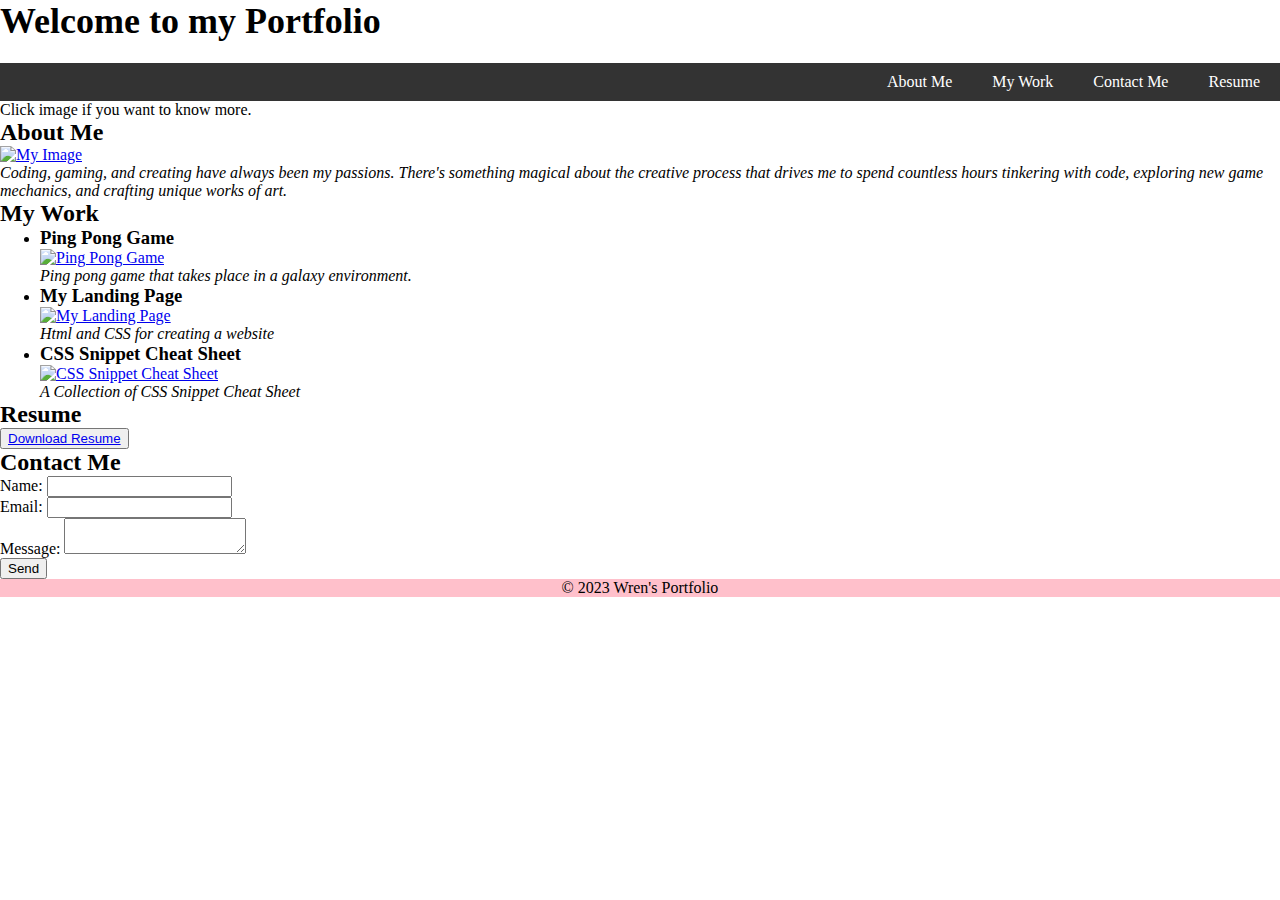
==== index.html @ d51deb1f "update contact me" ====
<!DOCTYPE html>
<html>
<head>
	<title>My Portfolio</title>
	<meta charset="UTF-8">
	<meta name="viewport" content="width=device-width, initial-scale=1.0">
	<link rel="stylesheet" href="assets/style.css">
</head>
<body>
	<header>
		<h1>Welcome to my Portfolio</h1>
	</header>

	<nav>
		<ul>
			<li><a href="#about-me">About Me</a></li>
			<li><a href="#my-work">My Work</a></li>
			<li><a href="#contact-me">Contact Me</a></li>
      		<li><a href="#resume">Resume</a></li>
		</ul>
	</nav>

	<main>
		<p>Click image if you want to know more.</p>
		<section id="about-me">
			<h2>About Me</h2>
			<a href="aboutme.html" target="_blank">
				<img src="./assets/images/IMG_0946.PNG" alt="My Image" width="300" height="200">
			  </a>
			<p> <em>Coding, gaming, and creating have always been my passions. There's something magical about the creative process that drives me to spend countless hours tinkering with code, exploring new game mechanics, and crafting unique works of art.</em></p> 
	  
		</section> <!-- add closing tag for section -->

		<section id="my-work">
			<h2>My Work</h2>
			<ul>
				<li>
					<h3>Ping Pong Game</h3>
					<a href="pinponggame.html" target="_blank">
						<img src="./assets/images/project1.png" alt="Ping Pong Game" width="300" height="200">
					  </a>
					<p><em> Ping pong game that takes place in a galaxy environment.</em></p>
				</li>
				<li>
					<h3>My Landing Page</h3>
					<a href="mylandingpage.html" target="_blank">
						<img src="./assets/images/project2.png" alt="My Landing Page" width= "300" height="200">
					  </a>
					<p><em>Html and CSS for creating a website</em></p>
				</li>
				<li>
					<h3>CSS Snippet Cheat Sheet</h3>
					<a href="css-file.html" target="_blank">
						<img src="./assets/images/project3.png" alt="CSS Snippet Cheat Sheet" width= "300" height="200">
					  </a>
					<p><em>A Collection of CSS Snippet Cheat Sheet</em></p>
				</li>
			</ul>
		</section>
		
		<section id="resume">
			<h2>Resume</h2>
			<button><a href="resume.html" target="_blank">Download Resume</a></button>
		</section>		
		
		<section id="contact-me">
			<h2>Contact Me</h2>
			<form action="mailto:zennguyen2511@gmail.com" method="post" enctype="text/plain">
				<label for="name">Name:</label>
				<input type="text" id="name" name="name" required><br>
		
				<label for="email">Email:</label>
				<input type="email" id="email" name="email" required><br>
		
				<label for="message">Message:</label>
				<textarea id="message" name="message" required></textarea><br>
		
				<input type="submit" value="Send">
			</form>
		</section>
		
	</main>

	<footer>
		<p>&copy; 2023 Wren's Portfolio</p>
	</footer>
</body>
---- assets/style.css ----
*{
  margin: auto;
}
h1 {
  font-size: 36px;
  font-weight: bold;
  line-height: 1.2;
  margin-bottom: 20px;
}
nav {
  background-color: #333;
  color: #fff;
  display: flex;
  justify-content: flex-end;
}
.nav-list {
  list-style-type: none; 
}

.nav-list li {
  position: relative; 
}

.nav-list li:before {
  content: "\2022"; 
  position: absolute; 
  left: -1.5em; 
}

nav ul {
  list-style: none;
  margin: 0;
  padding: 0;
  display: flex;
}

nav li {
  margin: 0 10px;
}

nav a {
  color: #fff;
  text-decoration: none;
  padding: 10px;
  display: block;
  transition: all 0.3s ease-in-out;
}

nav a:hover {
  background-color: #fff;
  color: #333;
}

section h2 {
  text-align: center;
}

/* Media queries for responsive web design */
@media screen and (min-width: 576px ){
  section h2 {
    text-align: start;
  }
  
  footer {
      background-color: pink;
      text-align: center;
  }
}
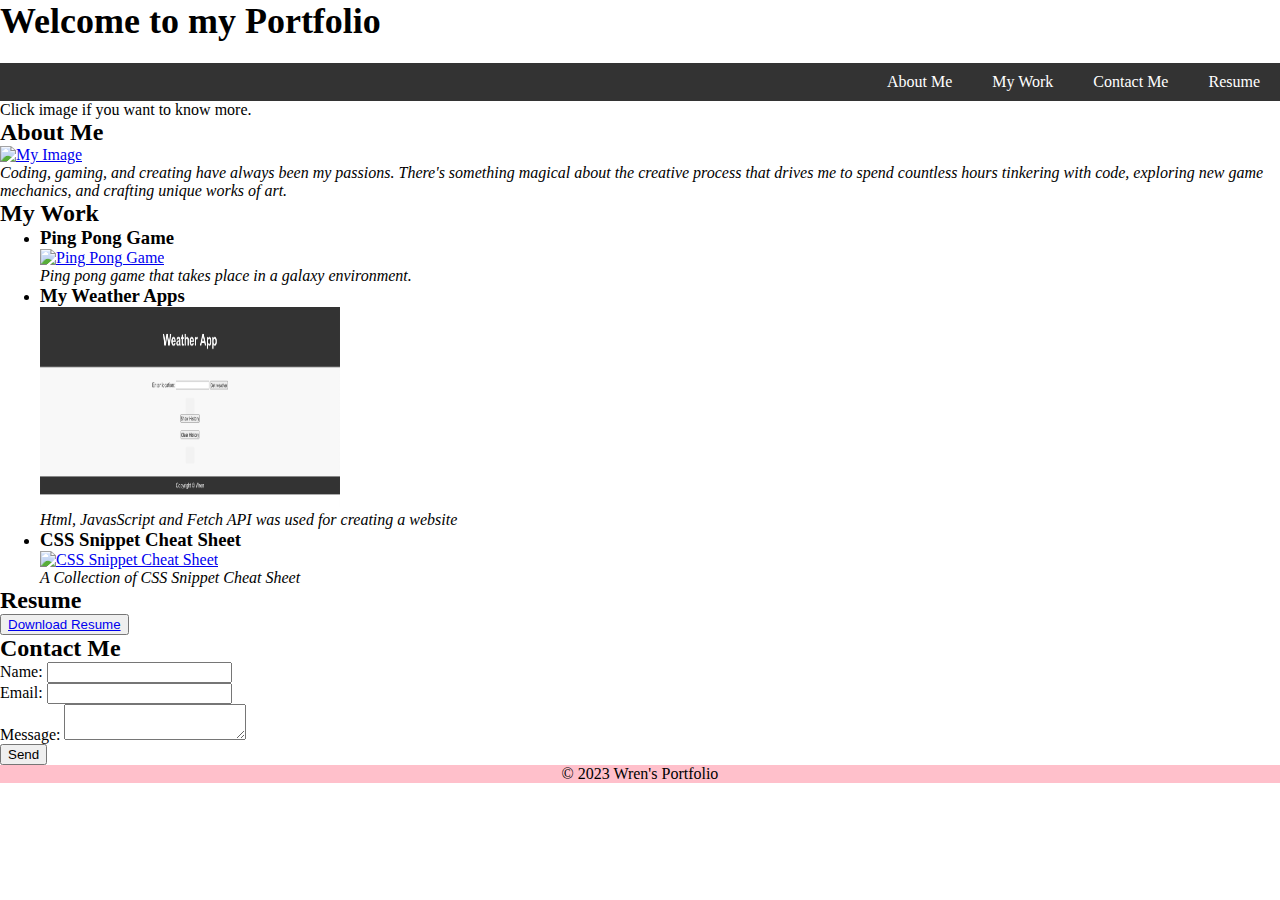
==== commit 6bb61ae6: "changing project2" ====
--- a/index.html
+++ b/index.html
@@ -42,11 +42,11 @@
 					<p><em> Ping pong game that takes place in a galaxy environment.</em></p>
 				</li>
 				<li>
-					<h3>My Landing Page</h3>
-					<a href="mylandingpage.html" target="_blank">
-						<img src="./assets/images/project2.png" alt="My Landing Page" width= "300" height="200">
+					<h3>My Weather Apps</h3>
+					<a href="getweather.html" target="_blank">
+						<img src="./assets/images/project2.png" alt="My getting weather page" width= "300" height="200">
 					  </a>
-					<p><em>Html and CSS for creating a website</em></p>
+					<p><em>Html, JavasScript and Fetch API was used for creating a website</em></p>
 				</li>
 				<li>
 					<h3>CSS Snippet Cheat Sheet</h3>
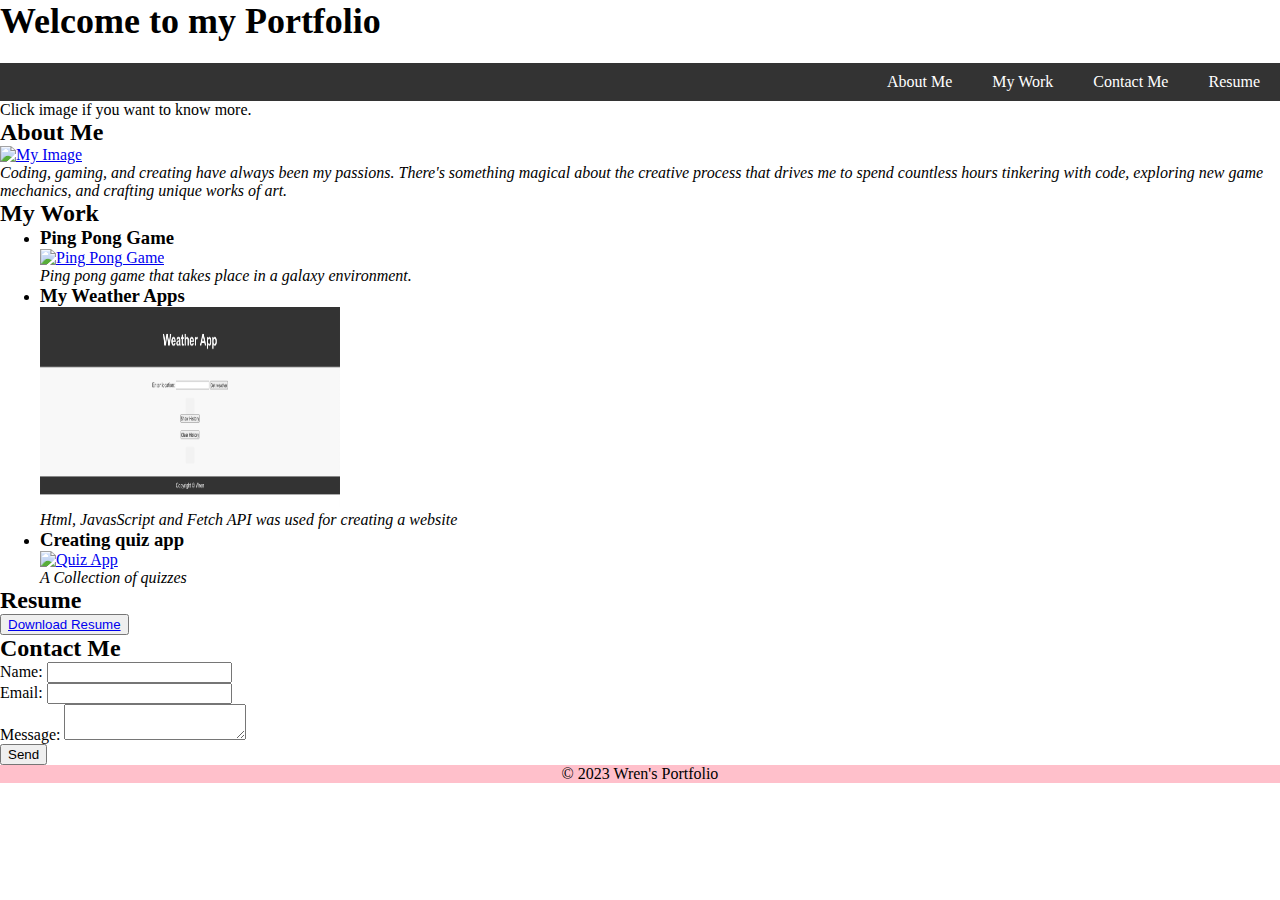
==== commit 06ab4eaa: "update picture" ====
--- a/index.html
+++ b/index.html
@@ -25,7 +25,7 @@
 		<section id="about-me">
 			<h2>About Me</h2>
 			<a href="aboutme.html" target="_blank">
-				<img src="./assets/images/IMG_0946.PNG" alt="My Image" width="300" height="200">
+				<img src="./assets/images/IMG_0946.PNG" alt="My Image" width="300" height="300">
 			  </a>
 			<p> <em>Coding, gaming, and creating have always been my passions. There's something magical about the creative process that drives me to spend countless hours tinkering with code, exploring new game mechanics, and crafting unique works of art.</em></p> 
 	  
@@ -49,11 +49,11 @@
 					<p><em>Html, JavasScript and Fetch API was used for creating a website</em></p>
 				</li>
 				<li>
-					<h3>CSS Snippet Cheat Sheet</h3>
-					<a href="css-file.html" target="_blank">
-						<img src="./assets/images/project3.png" alt="CSS Snippet Cheat Sheet" width= "300" height="200">
+					<h3>Creating quiz app</h3>
+					<a href="quizapp.html" target="_blank">
+						<img src="./assets/images/project3.png" alt="Quiz App" width= "300" height="200">
 					  </a>
-					<p><em>A Collection of CSS Snippet Cheat Sheet</em></p>
+					<p><em>A Collection of quizzes</em></p>
 				</li>
 			</ul>
 		</section>
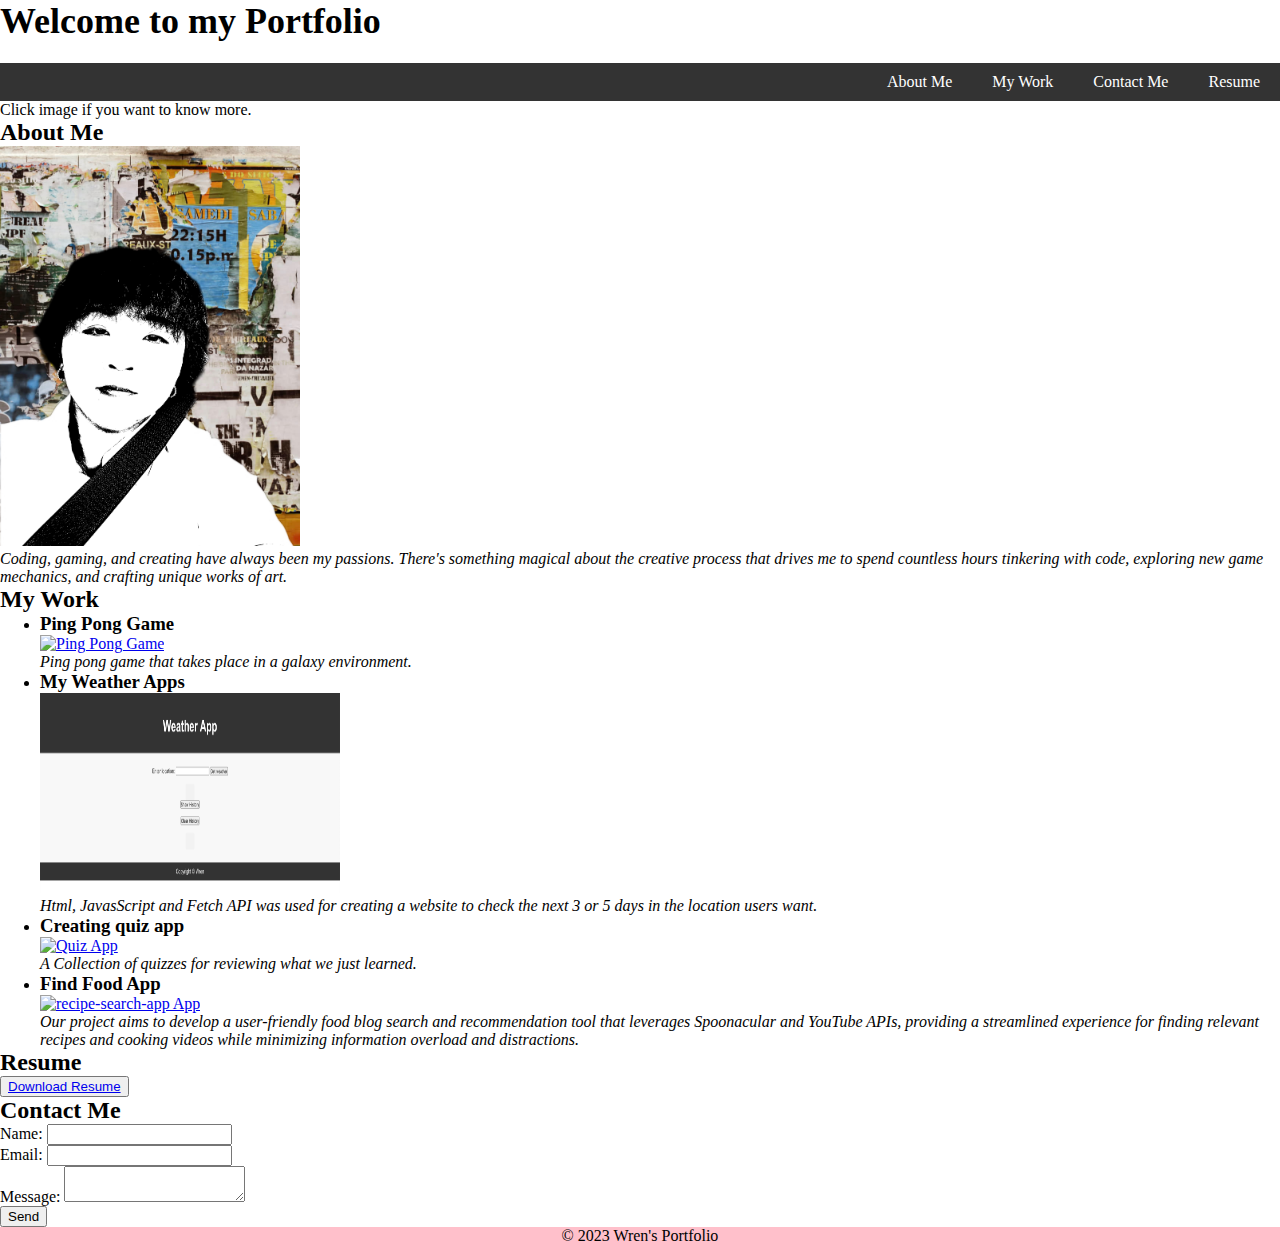
==== commit 23fa77a5: "project 4 added" ====
--- a/index.html
+++ b/index.html
@@ -24,8 +24,8 @@
 		<p>Click image if you want to know more.</p>
 		<section id="about-me">
 			<h2>About Me</h2>
-			<a href="aboutme.html" target="_blank">
-				<img src="./assets/images/IMG_0946.PNG" alt="My Image" width="300" height="300">
+			<a href="./contact/aboutme.html" target="_blank">
+				<img src="./assets/images/photo-output.JPG" alt="My Image" width="300" height="400">
 			  </a>
 			<p> <em>Coding, gaming, and creating have always been my passions. There's something magical about the creative process that drives me to spend countless hours tinkering with code, exploring new game mechanics, and crafting unique works of art.</em></p> 
 	  
@@ -36,31 +36,38 @@
 			<ul>
 				<li>
 					<h3>Ping Pong Game</h3>
-					<a href="pinponggame.html" target="_blank">
+					<a href="./project/pinponggame.html" target="_blank">
 						<img src="./assets/images/project1.png" alt="Ping Pong Game" width="300" height="200">
 					  </a>
 					<p><em> Ping pong game that takes place in a galaxy environment.</em></p>
 				</li>
 				<li>
 					<h3>My Weather Apps</h3>
-					<a href="getweather.html" target="_blank">
+					<a href="./project/getweather.html" target="_blank">
 						<img src="./assets/images/project2.png" alt="My getting weather page" width= "300" height="200">
 					  </a>
-					<p><em>Html, JavasScript and Fetch API was used for creating a website</em></p>
+					<p><em>Html, JavasScript and Fetch API was used for creating a website to check the next 3 or 5 days in the location users want.</em></p>
 				</li>
 				<li>
 					<h3>Creating quiz app</h3>
-					<a href="quizapp.html" target="_blank">
+					<a href="./project/quizapp.html" target="_blank">
 						<img src="./assets/images/project3.png" alt="Quiz App" width= "300" height="200">
 					  </a>
-					<p><em>A Collection of quizzes</em></p>
+					<p><em>A Collection of quizzes for reviewing what we just learned.</em></p>
+				</li>
+				<li>
+					<h3>Find Food App</h3>
+					<a href="./project/recipe.html" target="_blank">
+						<img src="./assets/images/project4.png" alt="recipe-search-app App" width= "300" height="200">
+					  </a>
+					<p><em>Our project aims to develop a user-friendly food blog search and recommendation tool that leverages Spoonacular and YouTube APIs, providing a streamlined experience for finding relevant recipes and cooking videos while minimizing information overload and distractions.</em></p>
 				</li>
 			</ul>
 		</section>
 		
 		<section id="resume">
 			<h2>Resume</h2>
-			<button><a href="resume.html" target="_blank">Download Resume</a></button>
+			<button><a href="./contact/resume.html" target="_blank">Download Resume</a></button>
 		</section>		
 		
 		<section id="contact-me">
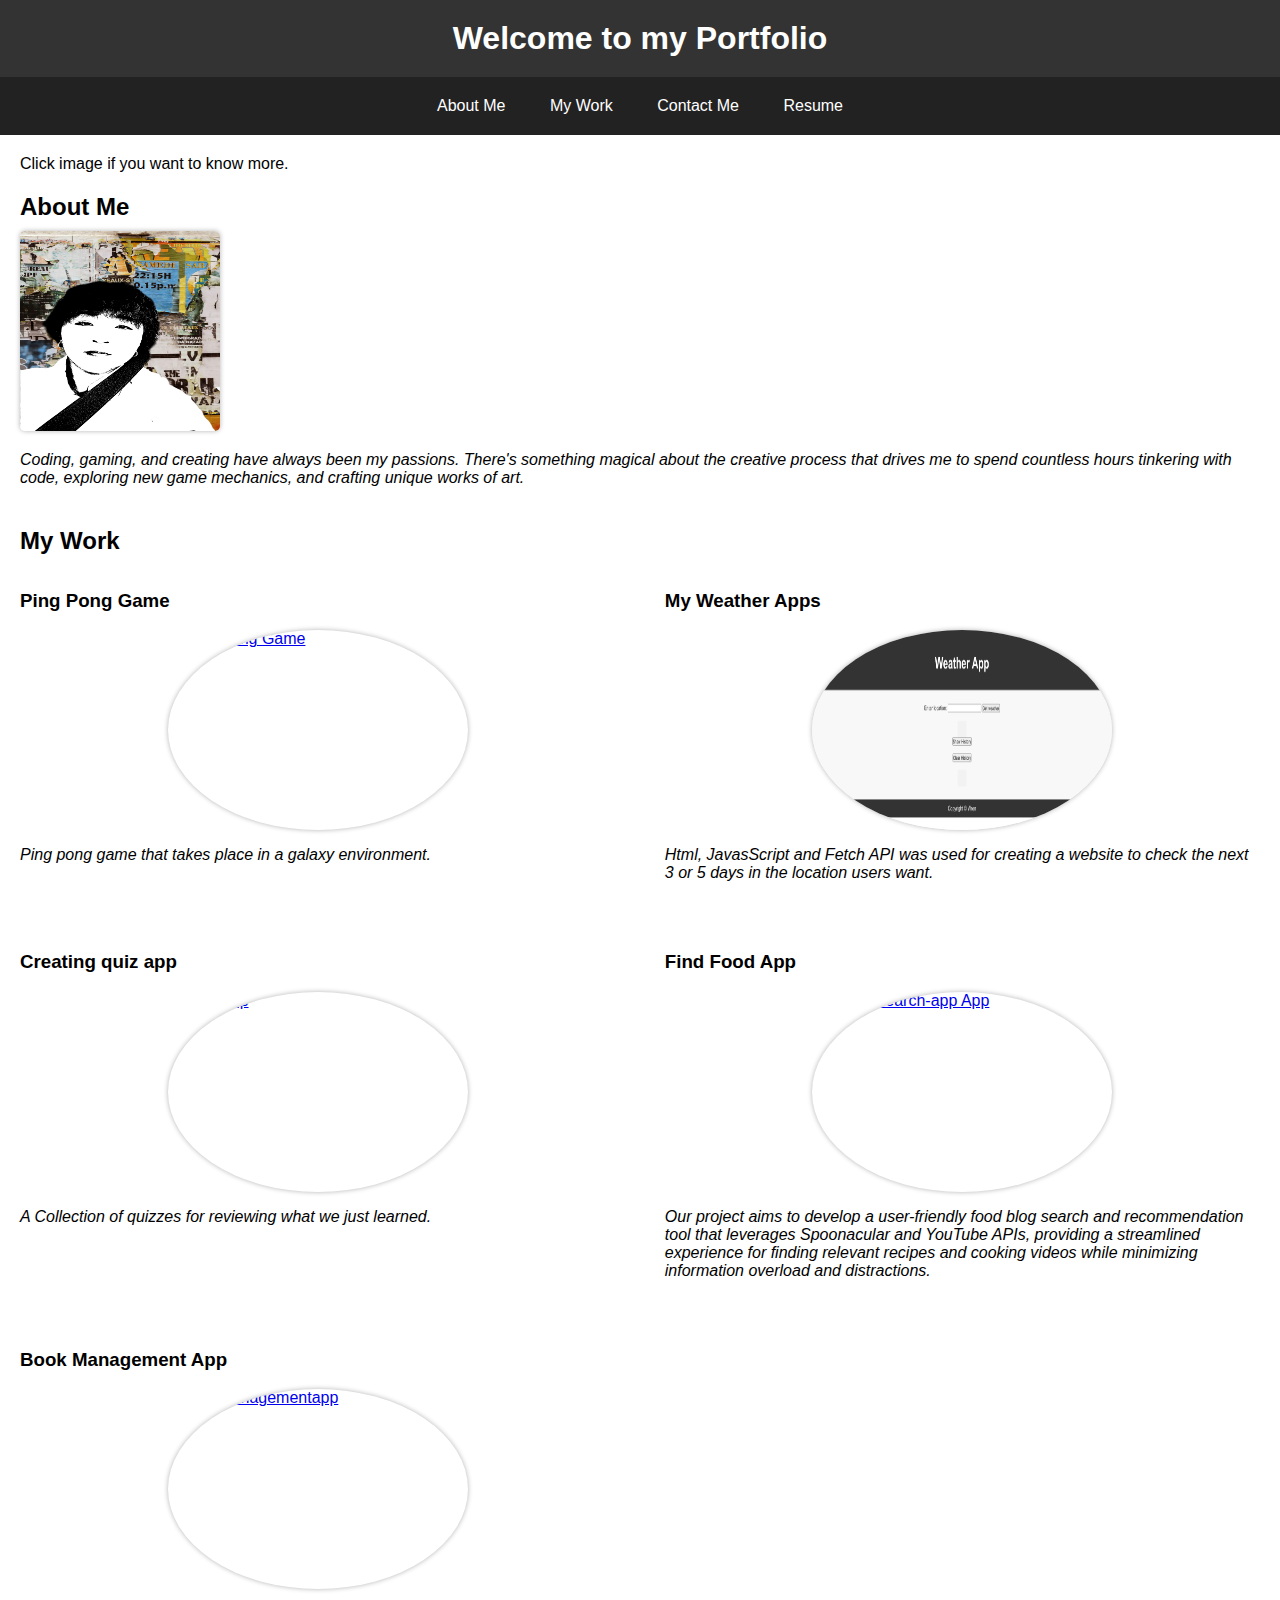
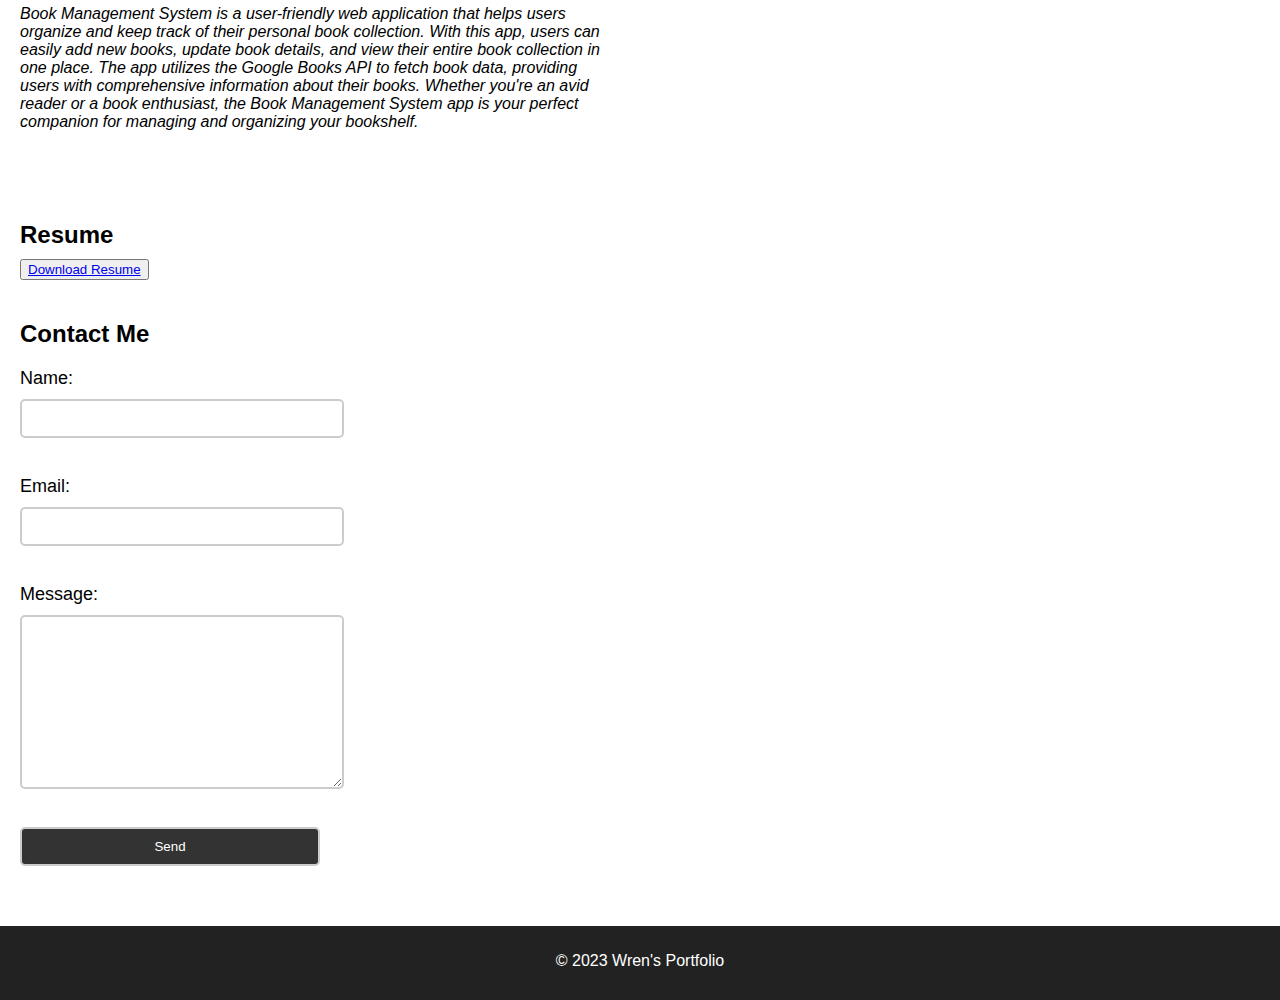
==== commit 0adac2a5: "update style for image" ====
--- a/index.html
+++ b/index.html
@@ -25,11 +25,11 @@
 		<section id="about-me">
 			<h2>About Me</h2>
 			<a href="./contact/aboutme.html" target="_blank">
-				<img src="./assets/images/photo-output.JPG" alt="My Image" width="300" height="400">
+				<img src="./assets/images/photo-output.JPG" alt="My Image" width="200" height="200">
 			  </a>
 			<p> <em>Coding, gaming, and creating have always been my passions. There's something magical about the creative process that drives me to spend countless hours tinkering with code, exploring new game mechanics, and crafting unique works of art.</em></p> 
 	  
-		</section> <!-- add closing tag for section -->
+		</section> 
 
 		<section id="my-work">
 			<h2>My Work</h2>
@@ -62,6 +62,13 @@
 					  </a>
 					<p><em>Our project aims to develop a user-friendly food blog search and recommendation tool that leverages Spoonacular and YouTube APIs, providing a streamlined experience for finding relevant recipes and cooking videos while minimizing information overload and distractions.</em></p>
 				</li>
+				<li>
+					<h3>Book Management App</h3>
+					<a href="./project/bookmanagementapp.html" target="_blank">
+						<img src="./assets/images/booktrackr-screenshot.png" alt="bookmanagementapp" width= "300" height="200">
+					  </a>
+					<p><em>Book Management System is a user-friendly web application that helps users organize and keep track of their personal book collection. With this app, users can easily add new books, update book details, and view their entire book collection in one place. The app utilizes the Google Books API to fetch book data, providing users with comprehensive information about their books. Whether you're an avid reader or a book enthusiast, the Book Management System app is your perfect companion for managing and organizing your bookshelf.</em></p>
+				</li>
 			</ul>
 		</section>
 		
--- a/assets/style.css
+++ b/assets/style.css
@@ -1,68 +1,171 @@
-*{
-  margin: auto;
+/* Global Styles */
+body {
+  font-family: Arial, sans-serif;
+  margin: 0;
+  padding: 0;
 }
-h1 {
-  font-size: 36px;
-  font-weight: bold;
-  line-height: 1.2;
-  margin-bottom: 20px;
-}
-nav {
+
+/* Header Styles */
+header {
   background-color: #333;
   color: #fff;
-  display: flex;
-  justify-content: flex-end;
-}
-.nav-list {
-  list-style-type: none; 
+  padding: 20px;
+  text-align: center;
 }
 
-.nav-list li {
-  position: relative; 
+h1 {
+  font-size: 32px;
+  margin: 0;
 }
 
-.nav-list li:before {
-  content: "\2022"; 
-  position: absolute; 
-  left: -1.5em; 
+/* Navigation Styles */
+nav {
+  background-color: #222;
+  padding: 10px 0;
 }
 
 nav ul {
-  list-style: none;
+  list-style-type: none;
   margin: 0;
   padding: 0;
-  display: flex;
-}
-
-nav li {
-  margin: 0 10px;
-}
-
-nav a {
-  color: #fff;
-  text-decoration: none;
-  padding: 10px;
-  display: block;
-  transition: all 0.3s ease-in-out;
-}
-
-nav a:hover {
-  background-color: #fff;
-  color: #333;
-}
-
-section h2 {
   text-align: center;
 }
 
-/* Media queries for responsive web design */
-@media screen and (min-width: 576px ){
-  section h2 {
-    text-align: start;
+nav ul li {
+  display: inline-block;
+}
+
+nav ul li a {
+  color: #fff;
+  display: block;
+  padding: 10px 20px;
+  text-decoration: none;
+}
+
+/* Main Styles */
+main {
+  margin: 20px;
+}
+
+h2 {
+  font-size: 24px;
+  margin-bottom: 10px;
+}
+
+p {
+  margin-bottom: 20px;
+}
+
+section {
+  margin-bottom: 40px;
+}
+
+section img {
+  border-radius: 5px;
+  box-shadow: 0 0 5px rgba(0, 0, 0, 0.3);
+}
+
+section p em {
+  font-style: italic;
+}
+/* Contact Me Section Styles */
+#contact-me {
+  text-align: center;
+  margin-bottom: 40px;
+}
+
+#contact-me h2 {
+  font-size: 24px;
+  margin-bottom: 20px;
+  text-align: left;
+}
+
+#contact-me form {
+  display: flex;
+  flex-direction: column;
+  align-items: center;
+}
+
+#contact-me label {
+  font-size: 18px;
+  margin-bottom: 10px;
+}
+
+#contact-me input,
+#contact-me textarea {
+  padding: 10px;
+  border: 2px solid #ccc;
+  border-radius: 5px;
+  width: 300px;
+  margin-bottom: 20px;
+}
+
+#contact-me textarea {
+  height: 150px;
+}
+
+#contact-me input[type="submit"] {
+  background-color: #333;
+  color: #fff;
+  cursor: pointer;
+  transition: background-color 0.3s ease;
+}
+
+#contact-me input[type="submit"]:hover {
+  background-color: #555;
+}
+
+/* Media Queries */
+@media (min-width: 768px) {
+  #contact-me form {
+      align-items: flex-start;
   }
-  
-  footer {
-      background-color: pink;
-      text-align: center;
+}
+#my-work ul {
+  display: flex;
+  flex-wrap: wrap;
+  justify-content: space-between;
+  list-style: none;
+  padding: 0;
+}
+
+#my-work li {
+  width: 48%;
+  margin-bottom: 30px;
+}
+
+#my-work li img {
+  border-radius: 50%;
+  display: block;
+  margin: 0 auto 10px;
+}
+
+@media (max-width: 768px) {
+  #my-work li {
+      width: 100%;
   }
-}+}
+
+/* Footer Styles */
+footer {
+  background-color: #222;
+  color: #fff;
+  padding: 10px;
+  text-align: center;
+}
+
+/* Media Queries */
+@media (max-width: 768px) {
+  h1 {
+      font-size: 24px;
+  }
+
+  h2 {
+      font-size: 20px;
+  }
+
+  section img {
+      width: 100%;
+      height: auto;
+  }
+}
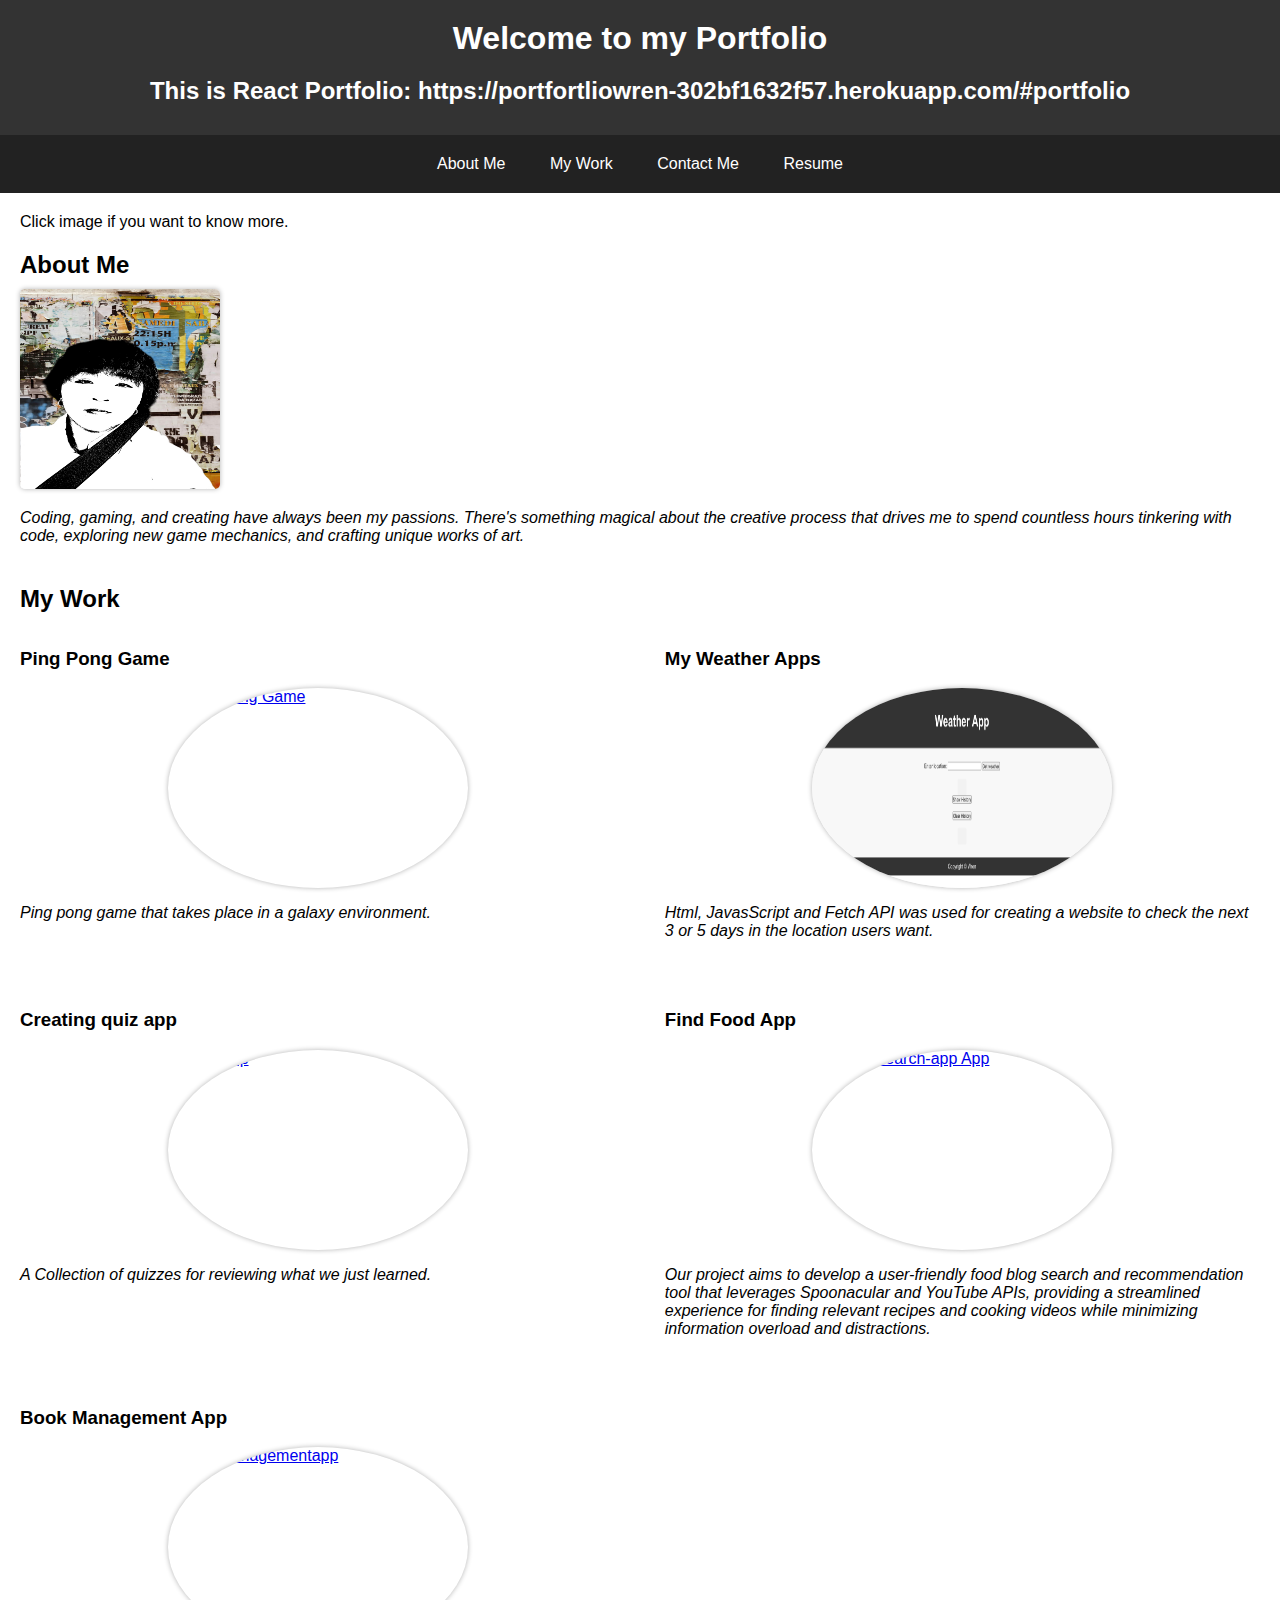
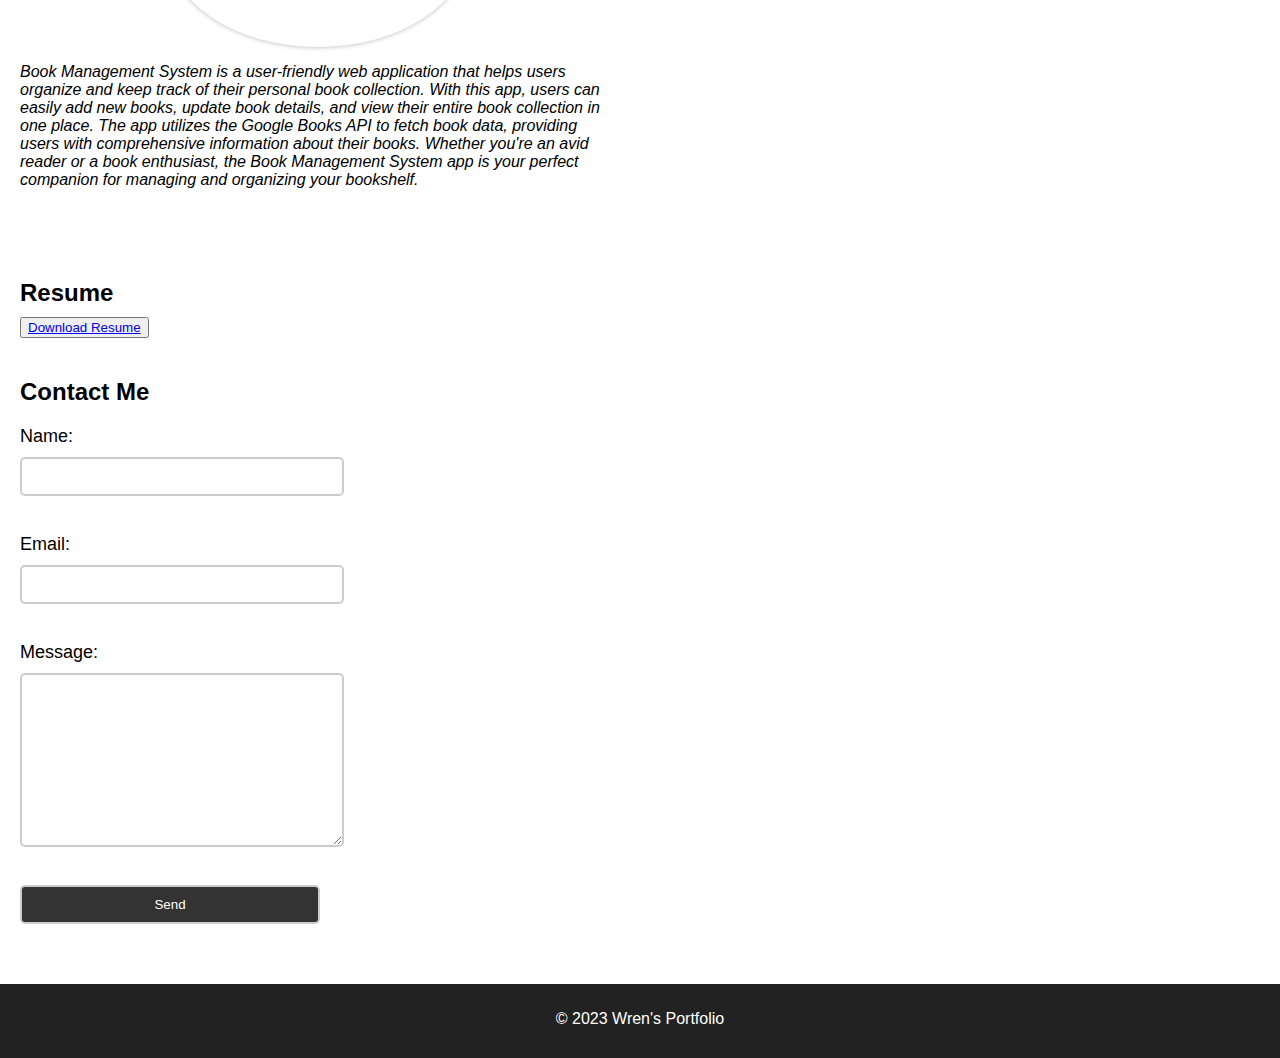
==== commit 00c26d41: "Update index.html" ====
--- a/index.html
+++ b/index.html
@@ -9,6 +9,7 @@
 <body>
 	<header>
 		<h1>Welcome to my Portfolio</h1>
+		<h2>This is React Portfolio: https://portfortliowren-302bf1632f57.herokuapp.com/#portfolio</h2>
 	</header>
 
 	<nav>
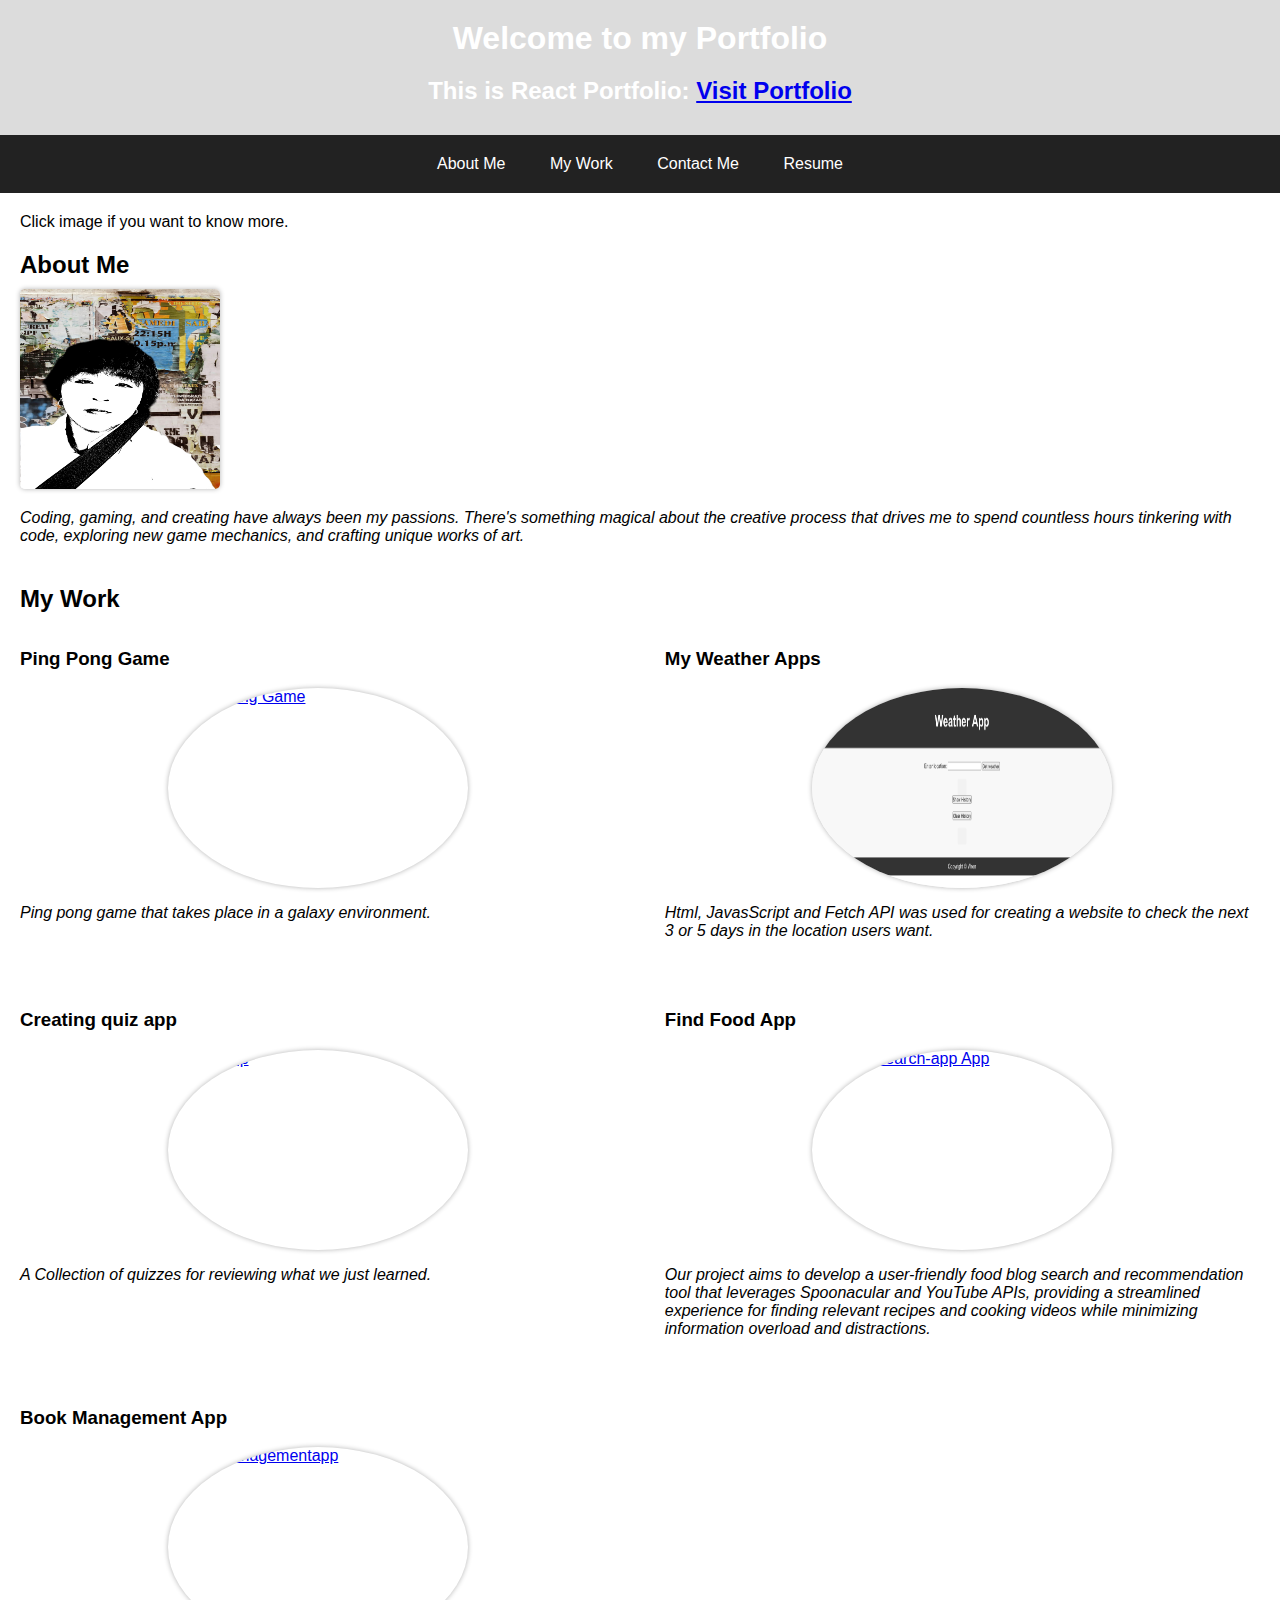
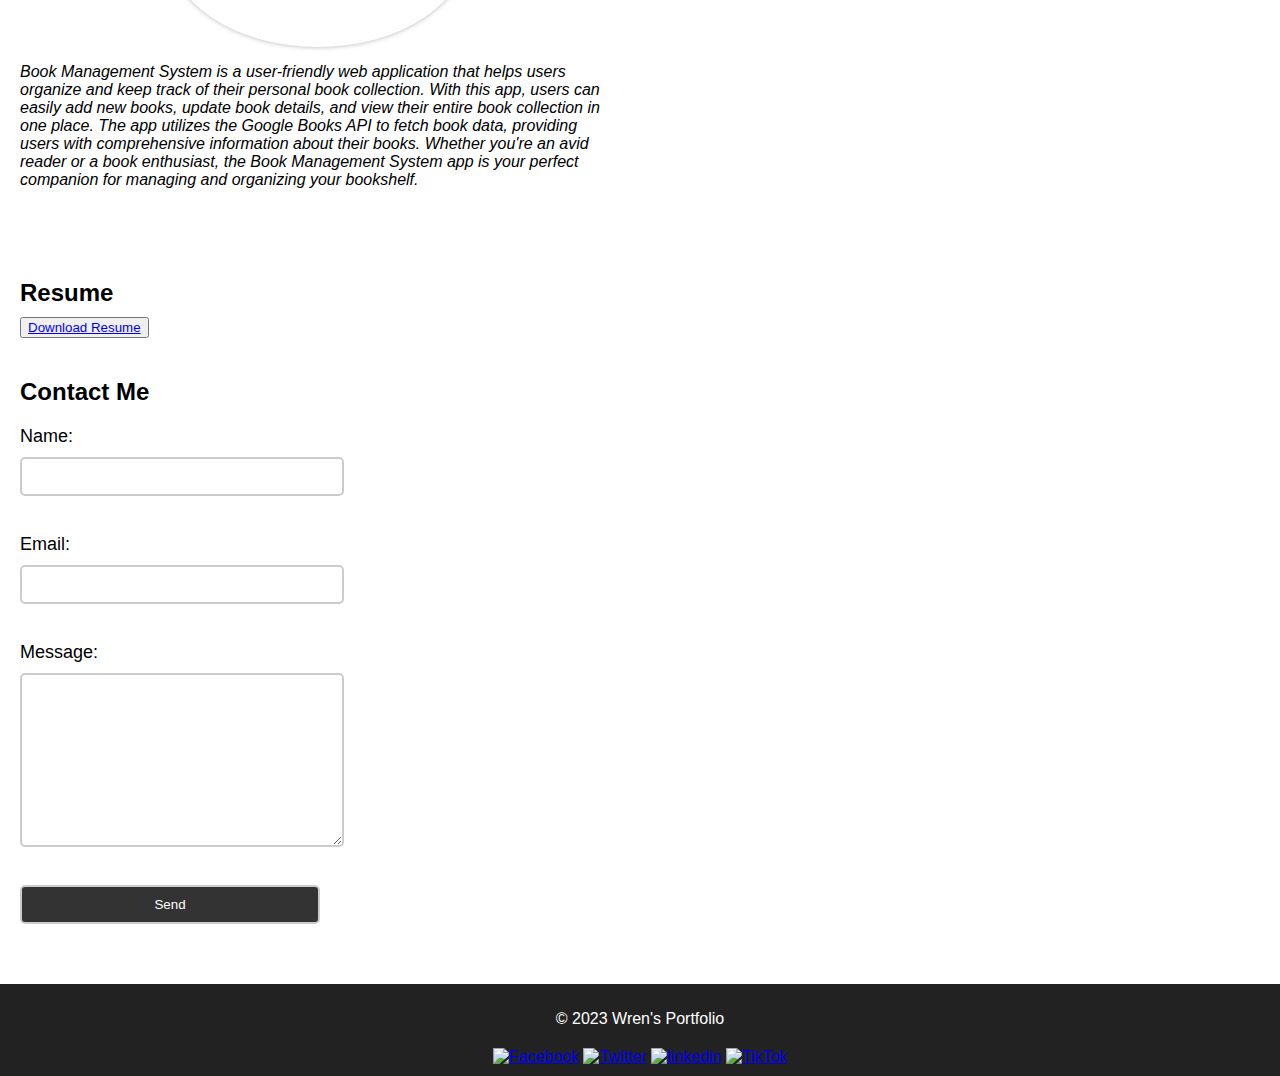
==== commit 0fc906c3: "change color background" ====
--- a/index.html
+++ b/index.html
@@ -9,7 +9,8 @@
 <body>
 	<header>
 		<h1>Welcome to my Portfolio</h1>
-		<h2>This is React Portfolio: https://portfortliowren-302bf1632f57.herokuapp.com/#portfolio</h2>
+		<h2>This is React Portfolio: <a href="https://portfortliowren-302bf1632f57.herokuapp.com/#portfolio" target="_blank">Visit Portfolio</a></h2>
+
 	</header>
 
 	<nav>
@@ -98,5 +99,12 @@
 
 	<footer>
 		<p>&copy; 2023 Wren's Portfolio</p>
+		<div class="social-icons">
+			<a href="https://www.facebook.com/wrenyvette/"><img src="./assets/icons8-facebook-50.png" alt="Facebook"></a>
+			<a href="https://twitter.com/wyn0925"><img src="./assets/icons8-twitter-50.png" alt="Twitter"></a>
+			<a href="https://www.linkedin.com/in/thi-tu-nhu-wren-nguyen-a63359269/"><img src="./assets/icons8-linkedin-50.png" alt="linkedin"></a>
+			<a href="https://tiktok.com/@wrenyvette"><img src="./assets/icons8-tiktok-50.png" alt="TikTok"></a>
+		</div>
 	</footer>
+	
 </body>
--- a/assets/style.css
+++ b/assets/style.css
@@ -7,7 +7,7 @@
 
 /* Header Styles */
 header {
-  background-color: #333;
+  background-color: gainsboro;
   color: #fff;
   padding: 20px;
   text-align: center;
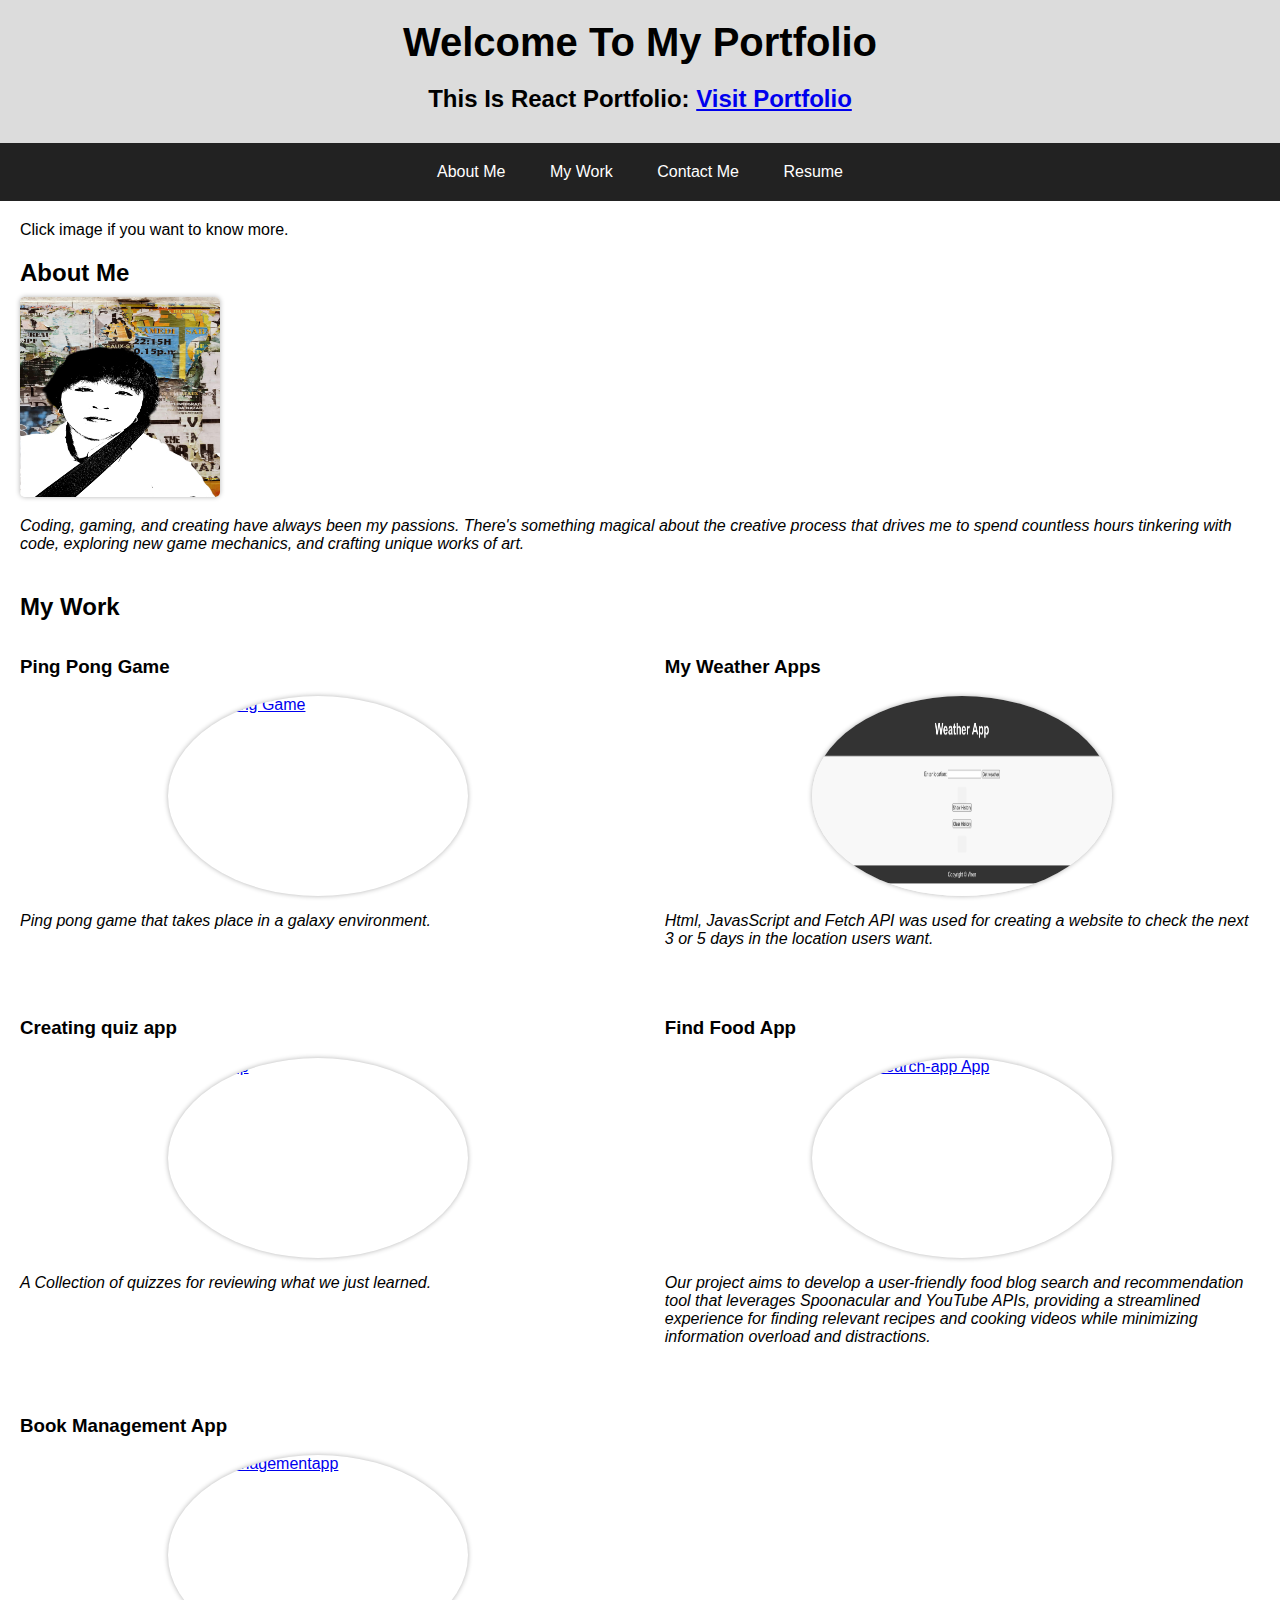
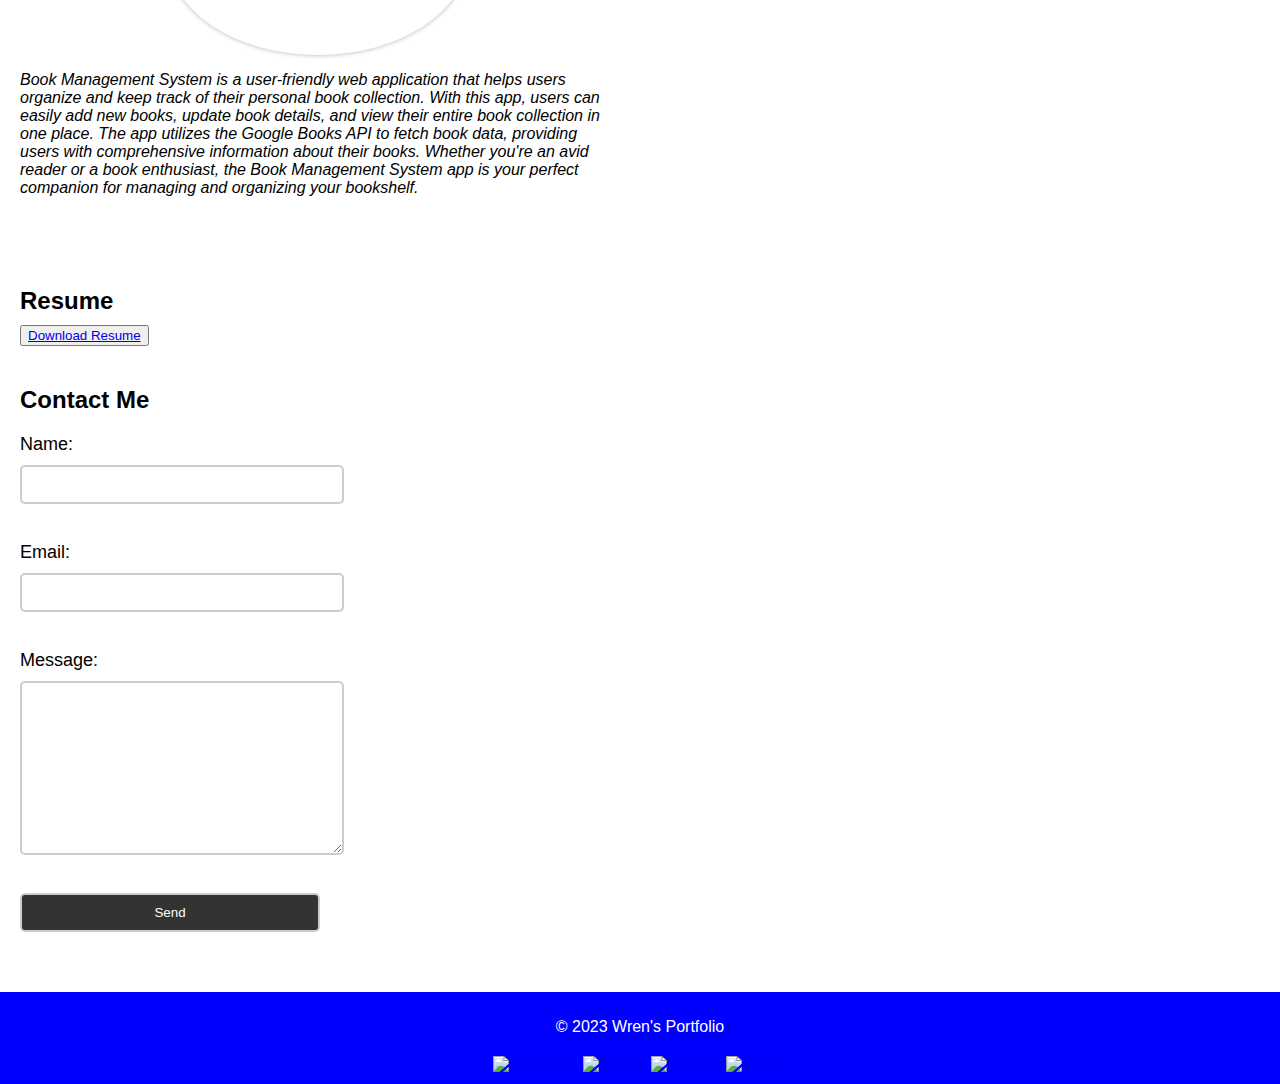
==== commit 10c84d3c: "change font style h1" ====
--- a/index.html
+++ b/index.html
@@ -8,8 +8,8 @@
 </head>
 <body>
 	<header>
-		<h1>Welcome to my Portfolio</h1>
-		<h2>This is React Portfolio: <a href="https://portfortliowren-302bf1632f57.herokuapp.com/#portfolio" target="_blank">Visit Portfolio</a></h2>
+		<h1>Welcome To My Portfolio </h1>
+		<h2>This Is React Portfolio: <a href="https://portfortliowren-302bf1632f57.herokuapp.com/#portfolio" target="_blank">Visit Portfolio</a></h2>
 
 	</header>
 
--- a/assets/style.css
+++ b/assets/style.css
@@ -8,14 +8,16 @@
 /* Header Styles */
 header {
   background-color: gainsboro;
-  color: #fff;
+  color: black;
   padding: 20px;
   text-align: center;
 }
 
 h1 {
-  font-size: 32px;
+  font-size: 40px;
   margin: 0;
+  font-family: 'Gill Sans', 'Gill Sans MT', Calibri, 'Trebuchet MS', sans-serif;
+  align-content: center;
 }
 
 /* Navigation Styles */
@@ -148,7 +150,7 @@
 
 /* Footer Styles */
 footer {
-  background-color: #222;
+  background-color: blue;
   color: #fff;
   padding: 10px;
   text-align: center;
